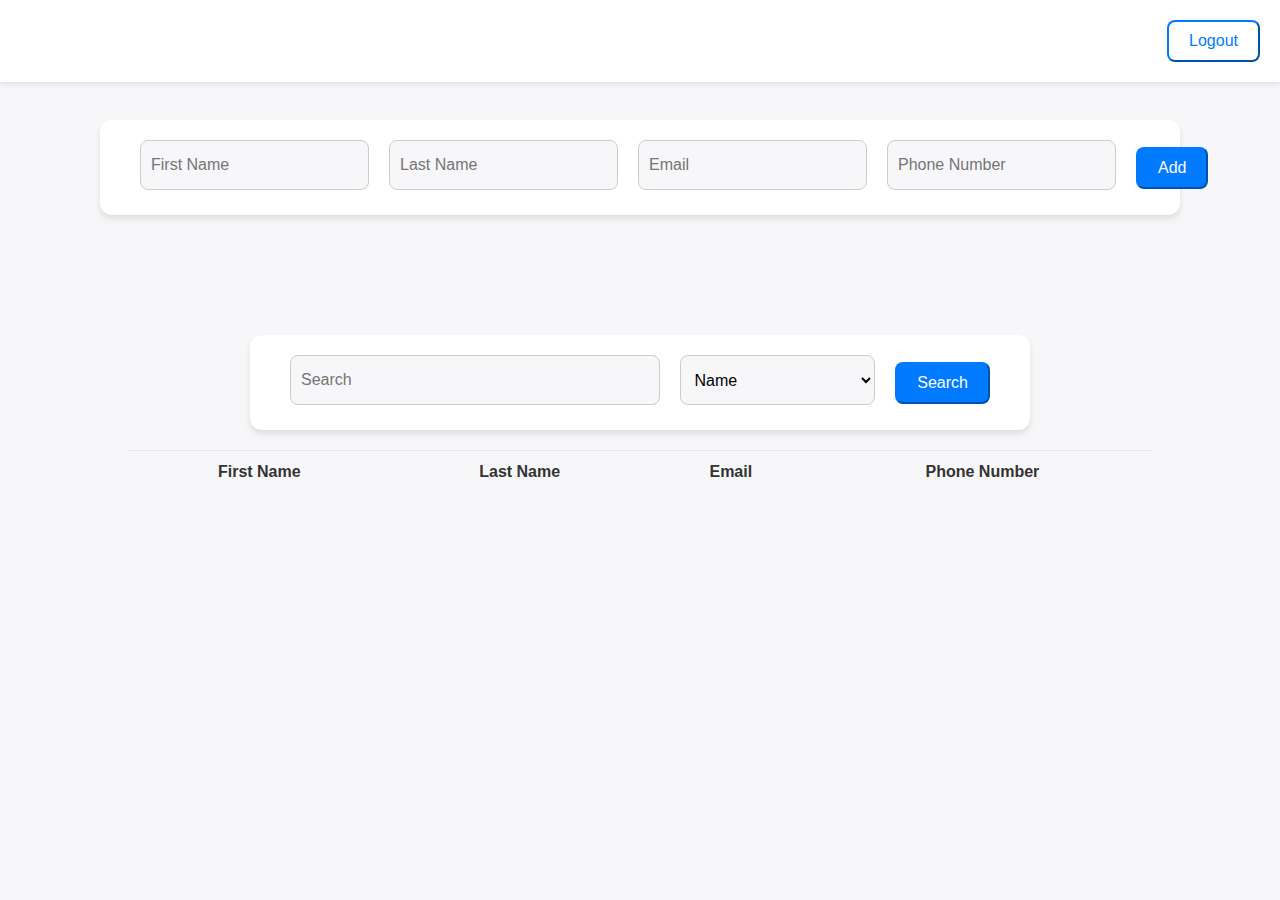
==== contacts.html @ f25ebf85 "Changed style added contacts.html" ====
<html>
<head>
	<title>Contact</title>
	<script type="text/javascript" src="js/md5.js"></script>
    <script type="text/javascript" src="js/code.js"></script>
    <link href="css/styles.css" rel="stylesheet">	
    <!-- <link href="https://fonts.googleapis.com/css?family=Ubuntu" rel="stylesheet"> -->

	<!-- <link rel="stylesheet" href="https://maxcdn.bootstrapcdn.com/bootstrap/3.4.1/css/bootstrap.min.css"> -->
</head>

<body class ="bg-primary ">
	

<!-- <h1 id="title">AddressBook</h1> -->

    <!-- div for top of screen, for logout button -->
    <div id="topDiv">
        <button type="button" id="logoutButton" class="btn btn-default" onclick="doLogout();"> Logout </button>
    </div>

    <!-- div for adding a contact-->
    <div id="addDiv">
        <input type="text" id="addFirstName" class="form-control" placeholder="First Name" />
        <input type="text" id="addLastName" class="form-control" placeholder="Last Name" />
        <input type="text" id="addEmail" class="form-control" placeholder="Email" />
        <input type="text" id="addPhone" class="form-control" placeholder="Phone Number" />
        <button type="button" id="addButton" class="btn btn-primary" onclick="doAdd();"> Add </button>
    </div>

    <!-- div for search bar -->
    <div id="searchDiv">
        <input type="text" id="searchBar" class="form-control" placeholder="Search" />
        <!-- dropdown to select which element to search by -->
        <select id="searchType" class="form-control">
            <option value="name">Name</option>
            <option value="email">Email</option>
            <option value="phone">Phone Number</option>
        </select>
        <button type="button" id="searchButton" class="btn btn-primary" onclick="doSearch();"> Search </button>
    </div>

    <!-- div for displaying contacts, default is showing all contacts -->
    <div id="displayDiv">
        <table id="contactTable" class="table table-striped">
            <tr>
                <th>First Name</th>
                <th>Last Name</th>
                <th>Email</th>
                <th>Phone Number</th>
            </tr>
        </table>

</body>

</html>
---- css/styles.css ----
/* Base Styles */
body {
    font-family: 'San Francisco', 'Helvetica Neue', Helvetica, Arial, sans-serif;
    background-color: #f7f7f9;
    color: #333;
    margin: 0;
    padding: 0;
    font-weight: 400;
    line-height: 1.5;
}

/* For smooth transitions */
* {
    transition: all 0.3s ease-out;
}

h1 {
    font-weight: 600;
    font-size: 2.5em;
    margin: 20px 0;
}

/* Login Div */
#loginDiv {
    max-width: 400px;
    margin: 100px auto;
    background-color: #fff;
    border-radius: 12px;
    padding: 20px 40px;
    box-shadow: 0 4px 6px rgba(0, 0, 0, 0.1);
}
/* 
.form-control {
    border: 1px solid #ccc;
    border-radius: 8px;
    height: 50px;
    font-size: 16px;
    padding: 10px;
    margin-bottom: 15px;
} */

.btn {
    border-radius: 8px;
    padding: 10px 20px;
    font-size: 16px;
}

.btn-primary {
    background-color: #007BFF;
    border-color: #007BFF;
    color: #fff;
}

.btn-default {
    background-color: #fff;
    border-color: #007BFF;
    color: #007BFF;
}

.btn-primary:hover, .btn-primary:focus {
    background-color: #0056b3;
    border-color: #004699;
}

.btn-default:hover, .btn-default:focus {
    background-color: #f1f1f1;
    border-color: #0056b3;
    color: #004699;
}


.btn-group {
    display: flex;
    justify-content: center;
    align-items: center;
    margin: 0 auto;
}


#loginResult {
    display: block;
    margin-top: 15px;
    text-align: center;
    font-size: 16px;
}

#topDiv {
    padding: 20px;
    background-color: #fff;
    border-bottom: 1px solid #e7e7e9;
    box-shadow: 0 1px 6px rgba(0, 0, 0, 0.1);
    position: fixed;
    top: 0;
    left: 0;
    right: 0;
    z-index: 1000;
}

#logoutButton {
    float: right;
}




/* Display Div */
#displayDiv {
    max-width: 80%;
    margin: 20px auto;
}

.table {
    width: 100%;
    margin-bottom: 1rem;
    background-color: transparent;
    border-collapse: collapse;
}

.table-striped tbody tr:nth-of-type(odd) {
    background-color: rgba(0,0,0,.05);
}

th, td {
    padding: 0.75rem;
    vertical-align: top;
    border-top: 1px solid #e7e7e9;
}

th {
    font-weight: 600;
    background-color: #f7f7f9;
}

.table thead th {
    vertical-align: bottom;
    border-bottom: 2px solid #e7e7e9;
}

#searchDiv {
    margin-top: 70px;  
    background-color: #fff;
    padding: 20px 40px;
    max-width: 700px;  /* slightly wider for the dropdown */
    margin: 70px auto 20px auto;
    border-radius: 12px;
    box-shadow: 0 4px 6px rgba(0, 0, 0, 0.1);
    display: flex;
    justify-content: space-between;
    align-items: center;
}

#searchBar {
    flex: 2;  /* Take more space */
    margin-right: 20px;  /* Space between input and dropdown */
}

#searchType {
    flex: 1;  /* Dropdown takes lesser space than search bar */
    margin-right: 20px;  /* Space between dropdown and button */
}

#searchButton {
    flex: 0;  /* Takes only the space it needs */
}

/* Add Contact Div with Spaced Input Boxes */
#addDiv {
    background-color: #fff;
    padding: 20px 40px;
    width: 100%; /* Take the full width of the parent container */
    max-width: 1000px;
    margin: 120px auto; /* To center it horizontally */
    border-radius: 12px;
    box-shadow: 0 4px 6px rgba(0, 0, 0, 0.1);
    display:grid;
    grid-template-columns: 1fr 1fr 1fr 1fr auto; 
    gap: 20px;
    align-items: center;  /* Center align content vertically in each grid cell */
}

#addButton {
    grid-column: 5;  
}

.form-control {
    border: 1px solid #ccc;
    border-radius: 8px;
    height: 50px;
    font-size: 16px;
    padding: 10px;
    margin-bottom: 5px;  /* Adjusted spacing */
    background-color: #f7f7f9;  
}
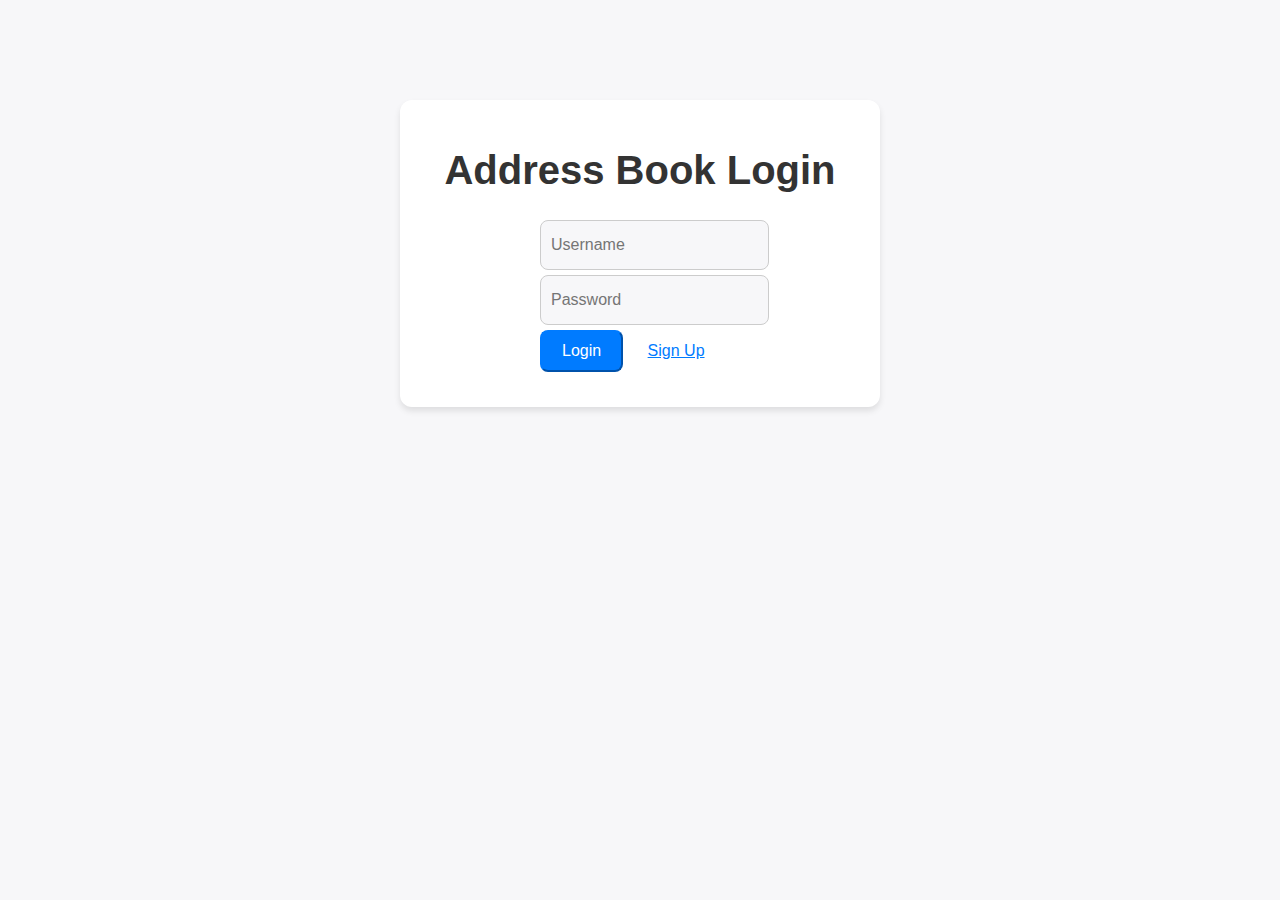
==== commit a73349c2: "Finished Version: Unpolished" ====
--- a/contacts.html
+++ b/contacts.html
@@ -16,29 +16,20 @@
 
     <!-- div for top of screen, for logout button -->
     <div id="topDiv">
-        <button type="button" id="logoutButton" class="btn btn-default" onclick="doLogout();"> Logout </button>
+        <button type="button" id="logoutButton" class="btn btn-default" onclick="doLogout()"> Logout </button>
     </div>
 
     <!-- div for adding a contact-->
-    <div id="addDiv">
-        <input type="text" id="addFirstName" class="form-control" placeholder="First Name" />
-        <input type="text" id="addLastName" class="form-control" placeholder="Last Name" />
-        <input type="text" id="addEmail" class="form-control" placeholder="Email" />
-        <input type="text" id="addPhone" class="form-control" placeholder="Phone Number" />
-        <button type="button" id="addButton" class="btn btn-primary" onclick="doAdd();"> Add </button>
+    <div id="searchaddDiv">
+        <input type="text" id="searchaddFirstName" class="form-control" placeholder="First Name" />
+        <input type="text" id="searchaddLastName" class="form-control" placeholder="Last Name" />
+        <input type="text" id="searchaddEmail" class="form-control" placeholder="Email" />
+        <input type="text" id="searchaddPhone" class="form-control" placeholder="Phone Number" />
+        <button type="button" id="addButton" class="btn btn-primary" onclick="addContact()"> Add </button>
+        <button type="button" id="searchButton" class="btn btn-primary" onclick="searchContact()"> Search </button>
     </div>
 
-    <!-- div for search bar -->
-    <div id="searchDiv">
-        <input type="text" id="searchBar" class="form-control" placeholder="Search" />
-        <!-- dropdown to select which element to search by -->
-        <select id="searchType" class="form-control">
-            <option value="name">Name</option>
-            <option value="email">Email</option>
-            <option value="phone">Phone Number</option>
-        </select>
-        <button type="button" id="searchButton" class="btn btn-primary" onclick="doSearch();"> Search </button>
-    </div>
+
 
     <!-- div for displaying contacts, default is showing all contacts -->
     <div id="displayDiv">
@@ -48,6 +39,8 @@
                 <th>Last Name</th>
                 <th>Email</th>
                 <th>Phone Number</th>
+                <th>Edit</th>
+                <th>Delete</th>
             </tr>
         </table>
 
--- a/css/styles.css
+++ b/css/styles.css
@@ -29,15 +29,6 @@
     padding: 20px 40px;
     box-shadow: 0 4px 6px rgba(0, 0, 0, 0.1);
 }
-/* 
-.form-control {
-    border: 1px solid #ccc;
-    border-radius: 8px;
-    height: 50px;
-    font-size: 16px;
-    padding: 10px;
-    margin-bottom: 15px;
-} */
 
 .btn {
     border-radius: 8px;
@@ -82,6 +73,7 @@
     margin-top: 15px;
     text-align: center;
     font-size: 16px;
+    color: red;
 }
 
 #topDiv {
@@ -159,28 +151,45 @@
     margin-right: 20px;  /* Space between dropdown and button */
 }
 
-#searchButton {
-    flex: 0;  /* Takes only the space it needs */
-}
+
 
 /* Add Contact Div with Spaced Input Boxes */
-#addDiv {
+#searchaddDiv {
     background-color: #fff;
     padding: 20px 40px;
     width: 100%; /* Take the full width of the parent container */
-    max-width: 1000px;
+    max-width: 1500px;
     margin: 120px auto; /* To center it horizontally */
     border-radius: 12px;
     box-shadow: 0 4px 6px rgba(0, 0, 0, 0.1);
     display:grid;
-    grid-template-columns: 1fr 1fr 1fr 1fr auto; 
+    grid-template-columns: 1fr 1fr 1fr 1fr auto auto; 
     gap: 20px;
     align-items: center;  /* Center align content vertically in each grid cell */
 }
-
+#searchButton {
+    flex: 0;  /* Takes only the space it needs */
+    grid-column: ; 
+}
 #addButton {
     grid-column: 5;  
 }
+
+.btn-danger {
+    background-color: #fff; 
+    border-color: red; /* Standard red color for delete buttons */
+    color:#d9534f ;
+    padding: 3px 6px; /* Reduced padding for smaller button size */
+    font-size: 15px;   /* Reduced font size */
+    
+}
+
+.btn-danger:hover, .btn-danger:focus {
+    background-color: red; /* Darker red on hover */
+    border-color: red;
+    color: white;
+}
+
 
 .form-control {
     border: 1px solid #ccc;
@@ -191,3 +200,9 @@
     margin-bottom: 5px;  /* Adjusted spacing */
     background-color: #f7f7f9;  
 }
+
+#formDiv{
+    margin-left: auto;
+    margin-right: auto;
+    width: 50%; 
+}
